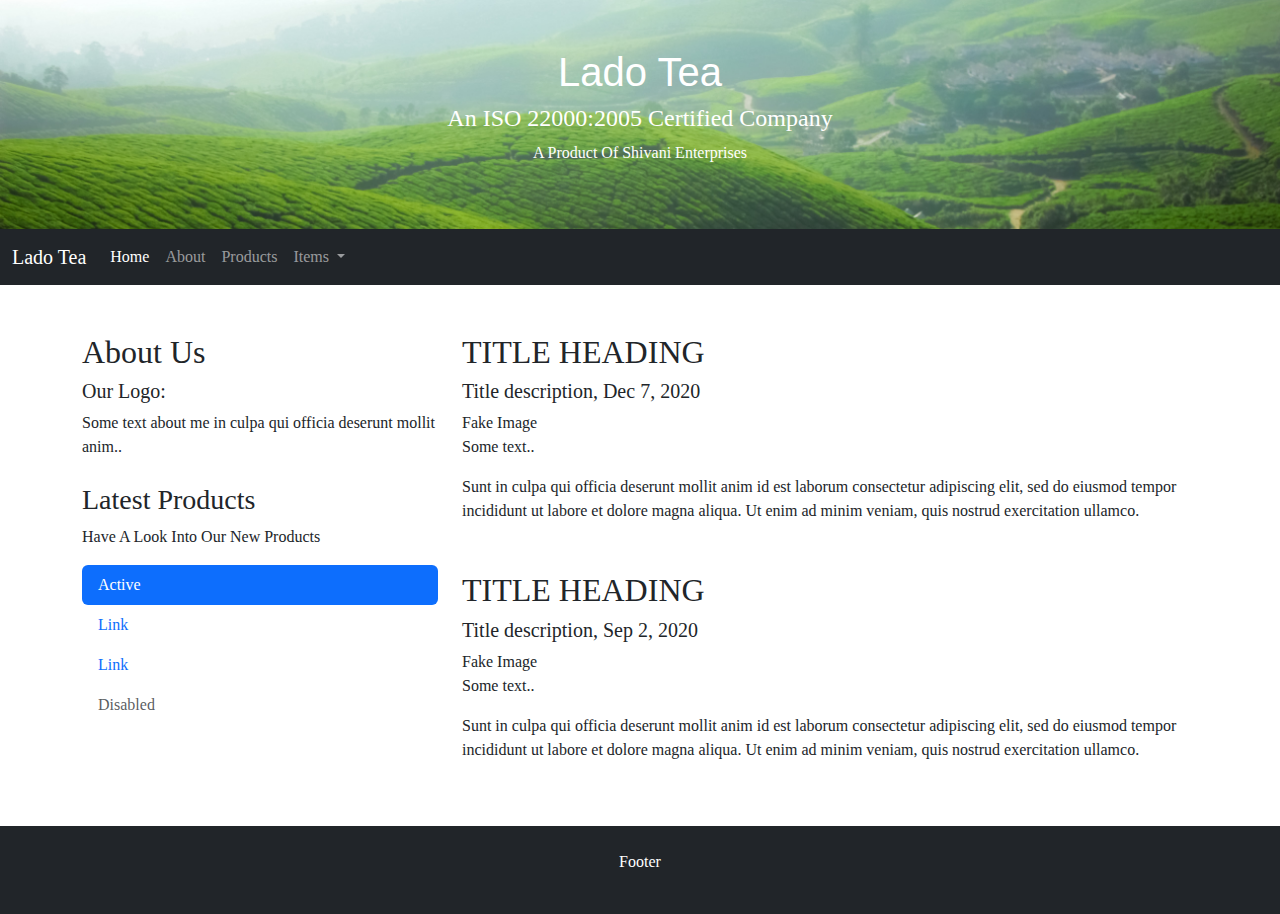
==== index.html @ 1ab6afea "Added Some Files" ====
<!DOCTYPE html>
<html lang="en">
  <head>
    <meta charset="UTF-8" />
    <meta http-equiv="X-UA-Compatible" content="IE=edge" />
    <meta name="viewport" content="width=device-width, initial-scale=1.0" />
    <!-- Bootstrap 5.2 -->
    <link
      rel="stylesheet"
      href="https://cdn.jsdelivr.net/npm/bootstrap@5.2.0/dist/css/bootstrap.min.css"
    />
    <script src="https://cdn.jsdelivr.net/npm/bootstrap@5.2.0/dist/js/bootstrap.bundle.min.js"></script>
    <!-- SEO -->
    <meta name="description" content="A Product Of Shivani Enterprises" />
    <meta
      name="keywords"
      content="Darjeeling Tea,Assam Tea,Lado Tea,Siliguri"
    />
    <meta name="author" content="Shivani Enterprises" />
    <!-- Stylesheet -->
    <link rel="stylesheet" href="css/style.css" />
    <title>Lado Tea</title>
  </head>
  <body>
    <!-- Header -->
    <header class="p-5 text-center header">
      <h1 style="font-family: 'expressa-bold-regular', sans-serif !important">
        Lado Tea
      </h1>
      <h4>An ISO 22000:2005 Certified Company</h4>
      <p>A Product Of Shivani Enterprises</p>
    </header>
    <!-- Navbar -->
    <nav class="navbar navbar-dark navbar-expand-lg bg-dark">
      <div class="container-fluid">
        <a class="navbar-brand" href="#">Lado Tea</a>
        <button
          class="navbar-toggler"
          type="button"
          data-bs-toggle="collapse"
          data-bs-target="#navbarNavDropdown"
          aria-controls="navbarNavDropdown"
          aria-expanded="false"
          aria-label="Toggle navigation"
        >
          <span class="navbar-toggler-icon"></span>
        </button>
        <div class="collapse navbar-collapse" id="navbarNavDropdown">
          <ul class="navbar-nav">
            <li class="nav-item">
              <a class="nav-link active" aria-current="page" href="#">Home</a>
            </li>
            <li class="nav-item">
              <a class="nav-link" href="#">About</a>
            </li>
            <li class="nav-item">
              <a class="nav-link" href="#">Products</a>
            </li>
            <li class="nav-item dropdown">
              <a
                class="nav-link dropdown-toggle"
                href="#"
                role="button"
                data-bs-toggle="dropdown"
                aria-expanded="false"
              >
                Items
              </a>
              <ul class="dropdown-menu">
                <li><a class="dropdown-item" href="#">Action</a></li>
                <li><a class="dropdown-item" href="#">Another action</a></li>
                <li>
                  <a class="dropdown-item" href="#">Something else here</a>
                </li>
              </ul>
            </li>
          </ul>
        </div>
      </div>
    </nav>
    <!-- Body -->
    <div class="container mt-5">
      <div class="row">
        <div class="col-sm-4">
          <h2>About Us</h2>
          <h5>Our Logo:</h5>
          
          <p>Some text about me in culpa qui officia deserunt mollit anim..</p>
          <h3 class="mt-4">Latest Products</h3>
          <p>Have A Look Into Our New Products</p>
          <ul class="nav nav-pills flex-column">
            <li class="nav-item">
              <a class="nav-link active" href="#">Active</a>
            </li>
            <li class="nav-item">
              <a class="nav-link" href="#">Link</a>
            </li>
            <li class="nav-item">
              <a class="nav-link" href="#">Link</a>
            </li>
            <li class="nav-item">
              <a class="nav-link disabled" href="#">Disabled</a>
            </li>
          </ul>
          <hr class="d-sm-none" />
        </div>
        <div class="col-sm-8">
          <h2>TITLE HEADING</h2>
          <h5>Title description, Dec 7, 2020</h5>
          <div class="fakeimg">Fake Image</div>
          <p>Some text..</p>
          <p>
            Sunt in culpa qui officia deserunt mollit anim id est laborum
            consectetur adipiscing elit, sed do eiusmod tempor incididunt ut
            labore et dolore magna aliqua. Ut enim ad minim veniam, quis nostrud
            exercitation ullamco.
          </p>

          <h2 class="mt-5">TITLE HEADING</h2>
          <h5>Title description, Sep 2, 2020</h5>
          <div class="fakeimg">Fake Image</div>
          <p>Some text..</p>
          <p>
            Sunt in culpa qui officia deserunt mollit anim id est laborum
            consectetur adipiscing elit, sed do eiusmod tempor incididunt ut
            labore et dolore magna aliqua. Ut enim ad minim veniam, quis nostrud
            exercitation ullamco.
          </p>
        </div>
      </div>
    </div>
    <!-- Footer -->
    <footer class="mt-5 p-4 bg-dark text-white text-center footer">
      <p>Footer</p>
    </footer>
  </body>
</html>
---- css/style.css ----
body
{
    font-family: Georgia!important;
}
.header
{
    background: url(../img/headerbg.jpg) no-repeat;
    background-size: cover;
    color: white;
}
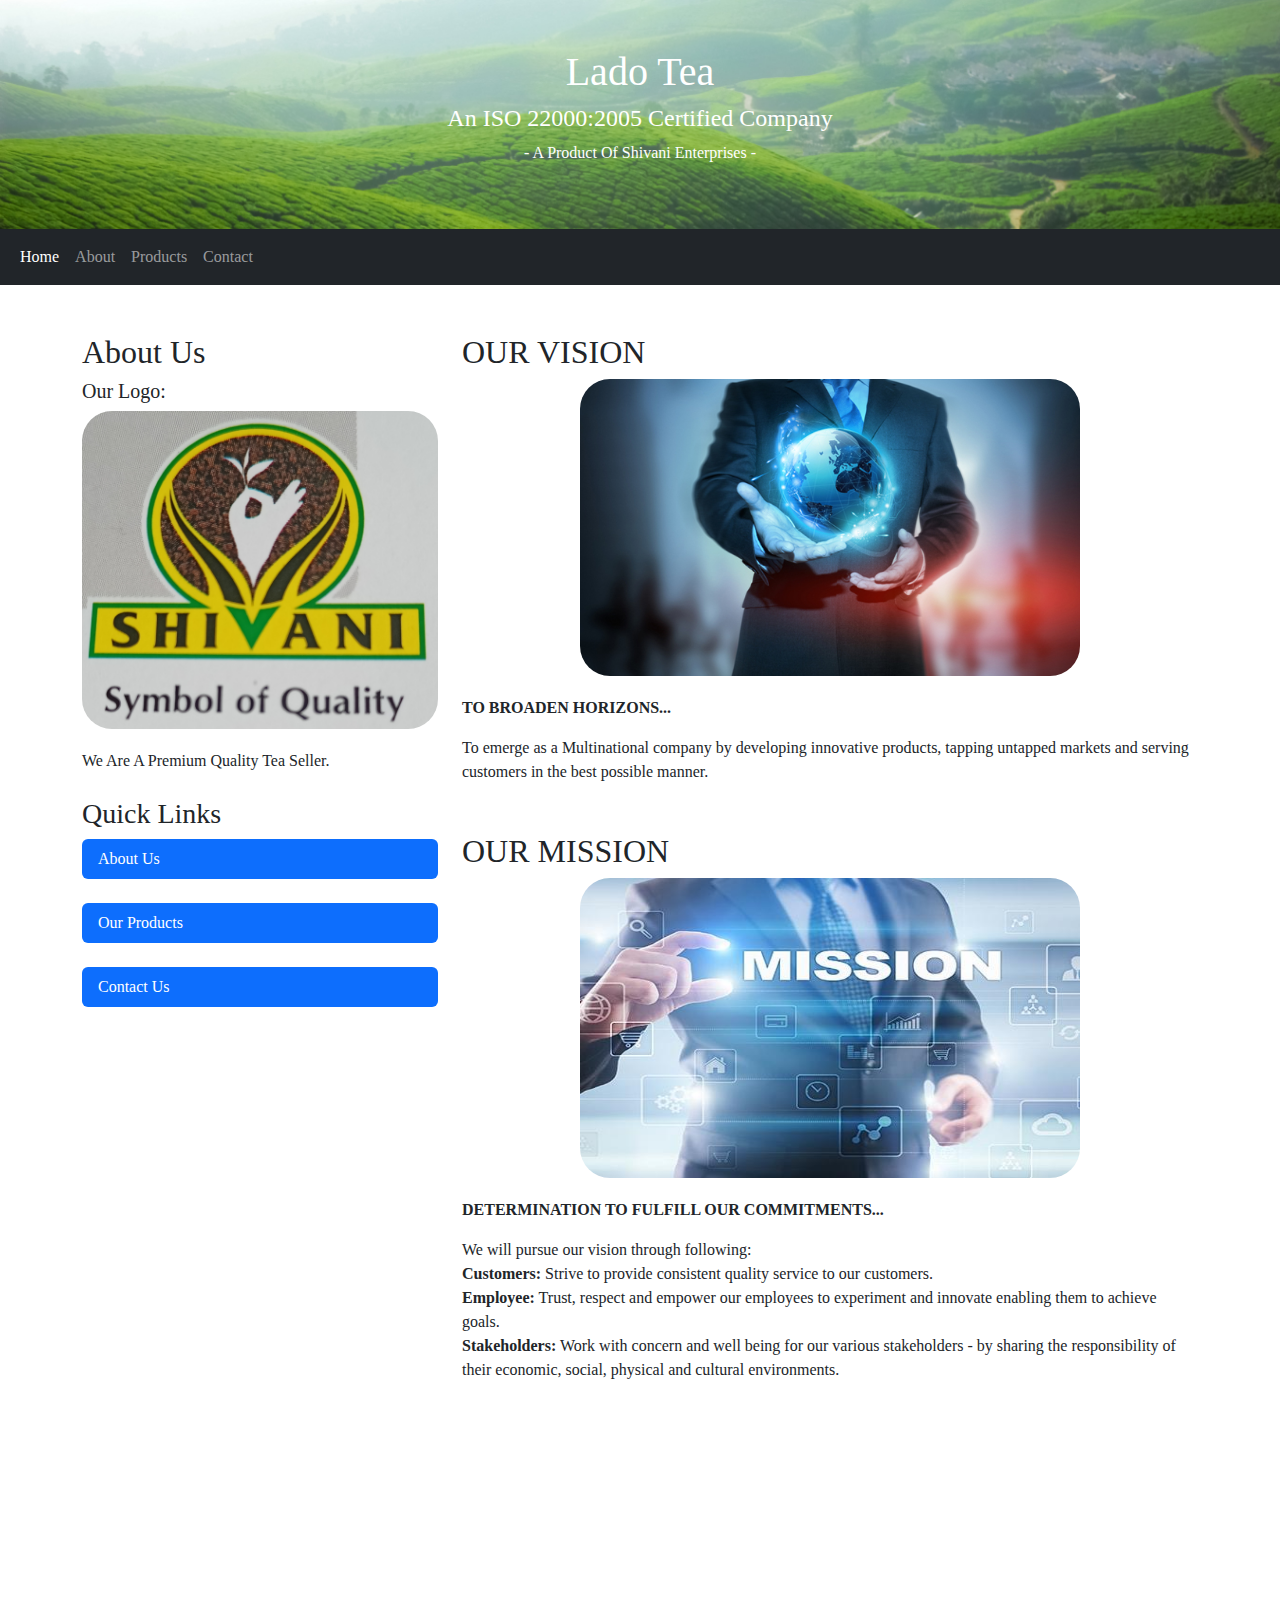
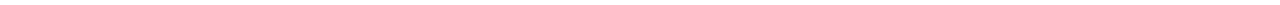
==== commit 47a8b866: "Added About,Contact" ====
--- a/index.html
+++ b/index.html
@@ -19,23 +19,27 @@
     <meta name="author" content="Shivani Enterprises" />
     <!-- Stylesheet -->
     <link rel="stylesheet" href="css/style.css" />
+    <link rel="icon" type="image/jpeg" href="img/logo.jpg" />
+    <!-- Translator -->
+    <script
+      type="text/javascript"
+      src="//translate.google.com/translate_a/element.js?cb=googleTranslateElementInit"
+    ></script>
+    <script src="js/script.js"></script>
     <title>Lado Tea</title>
   </head>
   <body>
     <!-- Header -->
     <header class="p-5 text-center header">
-      <h1 style="font-family: 'expressa-bold-regular', sans-serif !important">
-        Lado Tea
-      </h1>
+      <h1>Lado Tea</h1>
       <h4>An ISO 22000:2005 Certified Company</h4>
-      <p>A Product Of Shivani Enterprises</p>
+      <p>- A Product Of Shivani Enterprises -</p>
     </header>
     <!-- Navbar -->
     <nav class="navbar navbar-dark navbar-expand-lg bg-dark">
       <div class="container-fluid">
-        <a class="navbar-brand" href="#">Lado Tea</a>
         <button
-          class="navbar-toggler"
+          class="navbar-toggler ms-auto"
           type="button"
           data-bs-toggle="collapse"
           data-bs-target="#navbarNavDropdown"
@@ -48,15 +52,23 @@
         <div class="collapse navbar-collapse" id="navbarNavDropdown">
           <ul class="navbar-nav">
             <li class="nav-item">
-              <a class="nav-link active" aria-current="page" href="#">Home</a>
+              <a class="nav-link active" aria-current="page" href="index.html"
+                >Home</a
+              >
             </li>
             <li class="nav-item">
-              <a class="nav-link" href="#">About</a>
+              <a class="nav-link" href="about.html">About</a>
             </li>
             <li class="nav-item">
-              <a class="nav-link" href="#">Products</a>
+              <a class="nav-link" href="products.html">Products</a>
             </li>
-            <li class="nav-item dropdown">
+            <li class="nav-item">
+              <a class="nav-link" href="contact.html">Contact</a>
+            </li>
+            <li class="nav-item">
+              <div id="google_translate_element"></div>
+            </li>
+            <!-- <li class="nav-item dropdown">
               <a
                 class="nav-link dropdown-toggle"
                 href="#"
@@ -73,7 +85,7 @@
                   <a class="dropdown-item" href="#">Something else here</a>
                 </li>
               </ul>
-            </li>
+            </li> -->
           </ul>
         </div>
       </div>
@@ -84,54 +96,72 @@
         <div class="col-sm-4">
           <h2>About Us</h2>
           <h5>Our Logo:</h5>
-          
-          <p>Some text about me in culpa qui officia deserunt mollit anim..</p>
-          <h3 class="mt-4">Latest Products</h3>
-          <p>Have A Look Into Our New Products</p>
+          <img src="img/logo.jpg" alt="logo" />
+          <p>We Are A Premium Quality Tea Seller.</p>
+          <h3 class="mt-4">Quick Links</h3>
           <ul class="nav nav-pills flex-column">
             <li class="nav-item">
-              <a class="nav-link active" href="#">Active</a>
+              <a class="nav-link active" href="about.html">About Us</a>
             </li>
+            <br />
             <li class="nav-item">
-              <a class="nav-link" href="#">Link</a>
+              <a class="nav-link active" href="products.html">Our Products</a>
             </li>
+            <br />
             <li class="nav-item">
-              <a class="nav-link" href="#">Link</a>
+              <a class="nav-link active" href="contact.html">Contact Us</a>
             </li>
-            <li class="nav-item">
-              <a class="nav-link disabled" href="#">Disabled</a>
-            </li>
+            <br />
           </ul>
           <hr class="d-sm-none" />
         </div>
         <div class="col-sm-8">
-          <h2>TITLE HEADING</h2>
-          <h5>Title description, Dec 7, 2020</h5>
-          <div class="fakeimg">Fake Image</div>
-          <p>Some text..</p>
+          <h2>OUR VISION</h2>
+          <center>
+            <img
+              src="img/vision1.jpg"
+              alt="vision"
+              style="max-width: 500px; max-height: 300px"
+            />
+          </center>
           <p>
-            Sunt in culpa qui officia deserunt mollit anim id est laborum
-            consectetur adipiscing elit, sed do eiusmod tempor incididunt ut
-            labore et dolore magna aliqua. Ut enim ad minim veniam, quis nostrud
-            exercitation ullamco.
+            <b>TO BROADEN HORIZONS...</b>
+          </p>
+          <p>
+            To emerge as a Multinational company by developing innovative
+            products, tapping untapped markets and serving customers in the best
+            possible manner.
           </p>
 
-          <h2 class="mt-5">TITLE HEADING</h2>
-          <h5>Title description, Sep 2, 2020</h5>
-          <div class="fakeimg">Fake Image</div>
-          <p>Some text..</p>
+          <h2 class="mt-5">OUR MISSION</h2>
+          <center>
+            <img
+              src="img/mission.jpg"
+              alt="vision"
+              style="max-width: 500px; max-height: 300px"
+            />
+          </center>
           <p>
-            Sunt in culpa qui officia deserunt mollit anim id est laborum
-            consectetur adipiscing elit, sed do eiusmod tempor incididunt ut
-            labore et dolore magna aliqua. Ut enim ad minim veniam, quis nostrud
-            exercitation ullamco.
+            <b>DETERMINATION TO FULFILL OUR COMMITMENTS...</b>
+          </p>
+          <p>
+            We will pursue our vision through following:<br />
+            <b>Customers:</b> Strive to provide consistent quality service to
+            our customers.<br />
+            <b>Employee:</b> Trust, respect and empower our employees to
+            experiment and innovate enabling them to achieve goals.<br />
+            <b></b><b>Stakeholders:</b> Work with concern and well being for our
+            various stakeholders - by sharing the responsibility of their
+            economic, social, physical and cultural environments.
           </p>
         </div>
       </div>
     </div>
     <!-- Footer -->
-    <footer class="mt-5 p-4 bg-dark text-white text-center footer">
-      <p>Footer</p>
+    <footer class="mt-5 p-4 text-white text-center footer">
+      <h4>- Thank You For Visiting Our Website -</h4>
+      <h3>SHIVANI ENTERPRISES</h3>
+      <h5>© 2022 All Rights Reserved By Lado Tea Company.</h5>
     </footer>
   </body>
 </html>
--- a/css/style.css
+++ b/css/style.css
@@ -1,10 +1,52 @@
 body
 {
     font-family: Georgia!important;
+    top: 0 !important;
+}
+a{
+    text-decoration: none;
+    color: black;
+}
+img
+{
+    width: 100%;
+    height: auto;
+    margin-bottom: 20px;
+    border-radius: 30px;
 }
 .header
 {
     background: url(../img/headerbg.jpg) no-repeat;
     background-size: cover;
     color: white;
-}+}
+.footer
+{
+    background: url(../img/footerbg.jpg) no-repeat;
+    background-size: cover;
+}
+/* Translator */
+.goog-logo-link {
+    display: none !important;
+}
+
+.goog-te-gadget {
+    color: transparent !important;
+}
+
+.goog-te-gadget .goog-te-combo {
+    font-size: 15px;
+    font-family: Georgia;
+    background-color: transparent;
+    border: transparent;
+    padding-top: 0.38rem;
+    color: white !important;
+    cursor: pointer;
+}
+
+.goog-te-banner-frame {
+    display: none !important;
+    border: none !important;
+    box-shadow: none !important;
+    -webkit-box-shadow: none !important;
+}
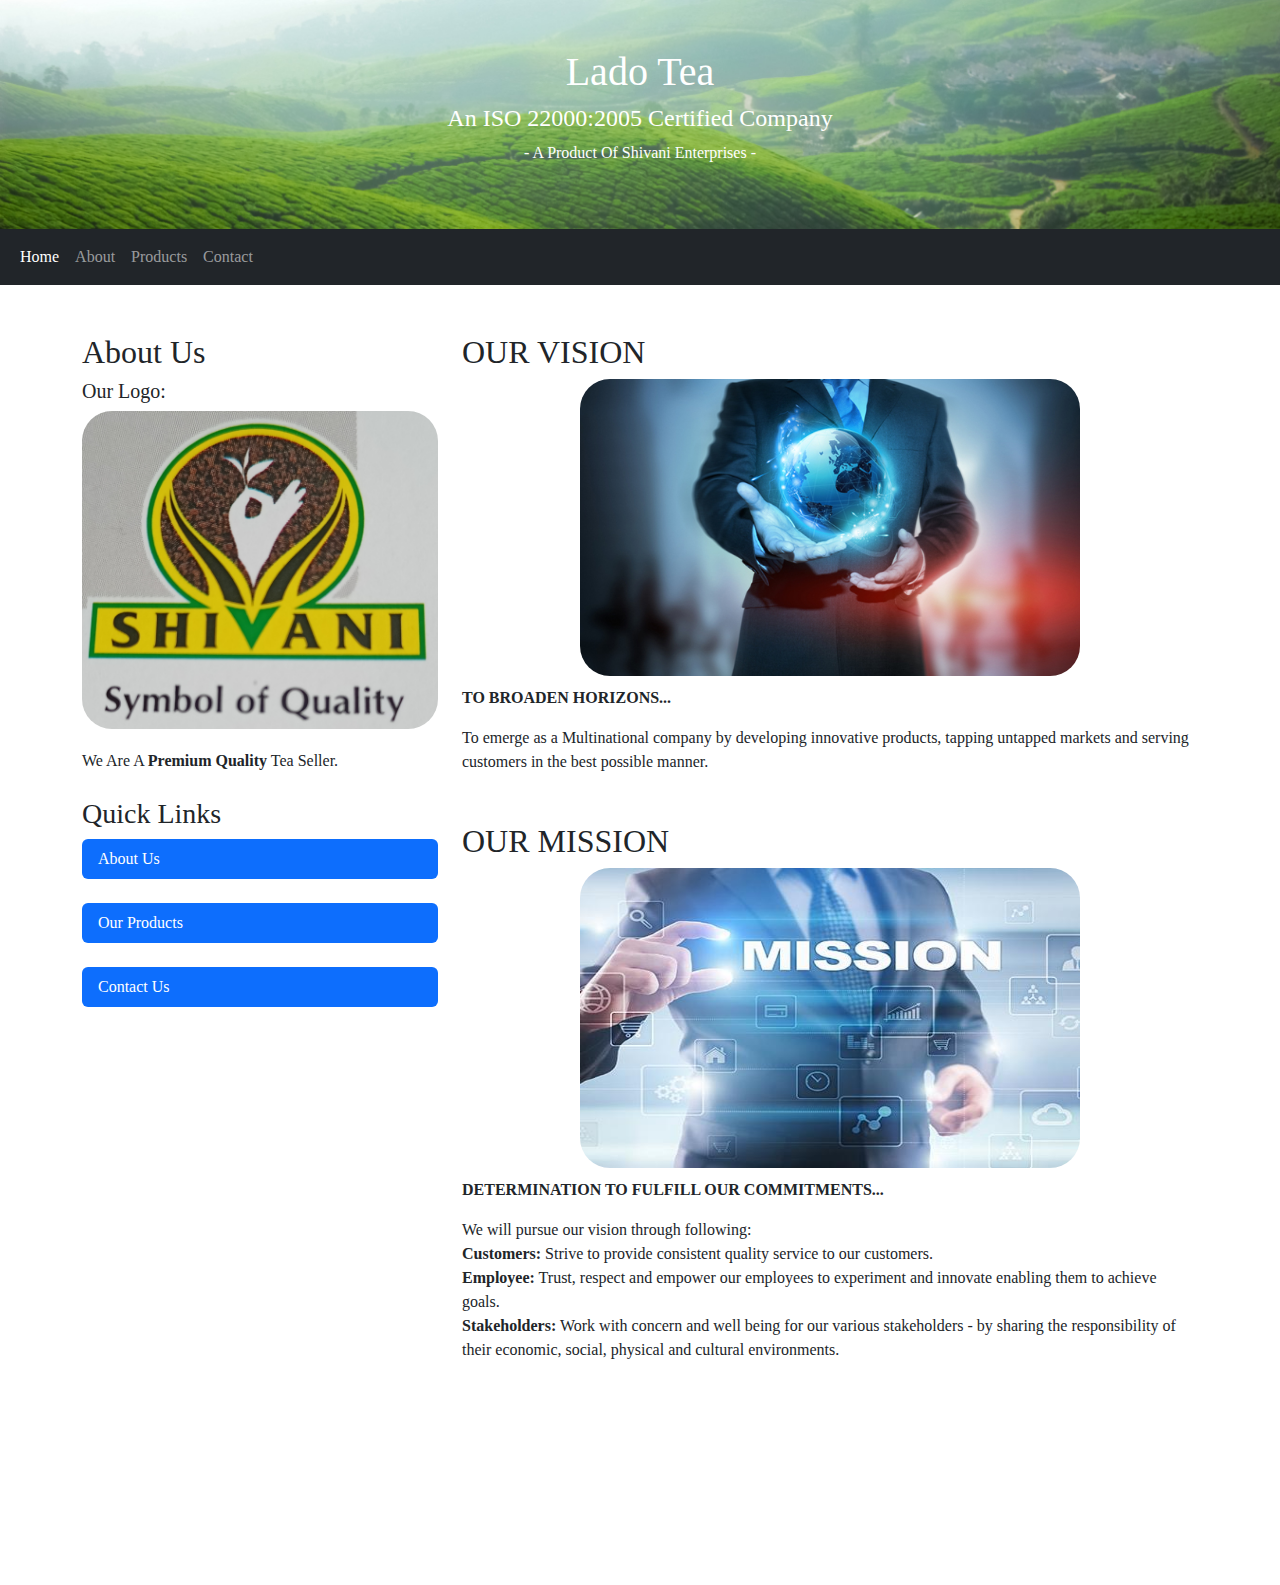
==== commit 82631026: "Final Commit" ====
--- a/index.html
+++ b/index.html
@@ -96,8 +96,8 @@
         <div class="col-sm-4">
           <h2>About Us</h2>
           <h5>Our Logo:</h5>
-          <img src="img/logo.jpg" alt="logo" />
-          <p>We Are A Premium Quality Tea Seller.</p>
+          <img src="img/logo.jpg" alt="logo" class="logo" />
+          <p>We Are A <b>Premium Quality</b> Tea Seller.</p>
           <h3 class="mt-4">Quick Links</h3>
           <ul class="nav nav-pills flex-column">
             <li class="nav-item">
@@ -121,7 +121,8 @@
             <img
               src="img/vision1.jpg"
               alt="vision"
-              style="max-width: 500px; max-height: 300px"
+              style="max-width: 500px; max-height: 300px;
+              border-radius: 30px;"
             />
           </center>
           <p>
@@ -138,7 +139,8 @@
             <img
               src="img/mission.jpg"
               alt="vision"
-              style="max-width: 500px; max-height: 300px"
+              style="max-width: 500px; max-height: 300px;
+              border-radius: 30px;"
             />
           </center>
           <p>
--- a/css/style.css
+++ b/css/style.css
@@ -3,13 +3,21 @@
     font-family: Georgia!important;
     top: 0 !important;
 }
+img
+{
+    width: 100%;
+    height: auto;
+    margin-bottom: 10px;
+}
 a{
     text-decoration: none;
     color: black;
 }
-img
+.logo
 {
     width: 100%;
+    /* max-width: 200px;
+    max-height: 200px; */
     height: auto;
     margin-bottom: 20px;
     border-radius: 30px;
@@ -50,3 +58,36 @@
     box-shadow: none !important;
     -webkit-box-shadow: none !important;
 }
+/* Cards */
+.card
+{
+    width: 100%;
+    height: auto;
+    margin-bottom: 30px;
+    cursor: pointer;
+    font-size: 1rem;
+    min-height: 600px;
+    border-radius: 30px;
+    /* max-width: 400px;
+    max-height: fit-content; */
+}
+.card:hover
+{
+    box-shadow: 0 0 10px 0 rgba(0,0,0,0.2);
+    transition: 0.3s;
+}
+.card-title
+{
+    text-align: center;
+    font-weight: bold;
+}
+.card-subtitle
+{
+    font-weight: bold;
+    margin-bottom: 10px;
+}
+.card-img-top
+{
+    height:350px!important;
+    border-radius: 30px 30px 0 0;
+}